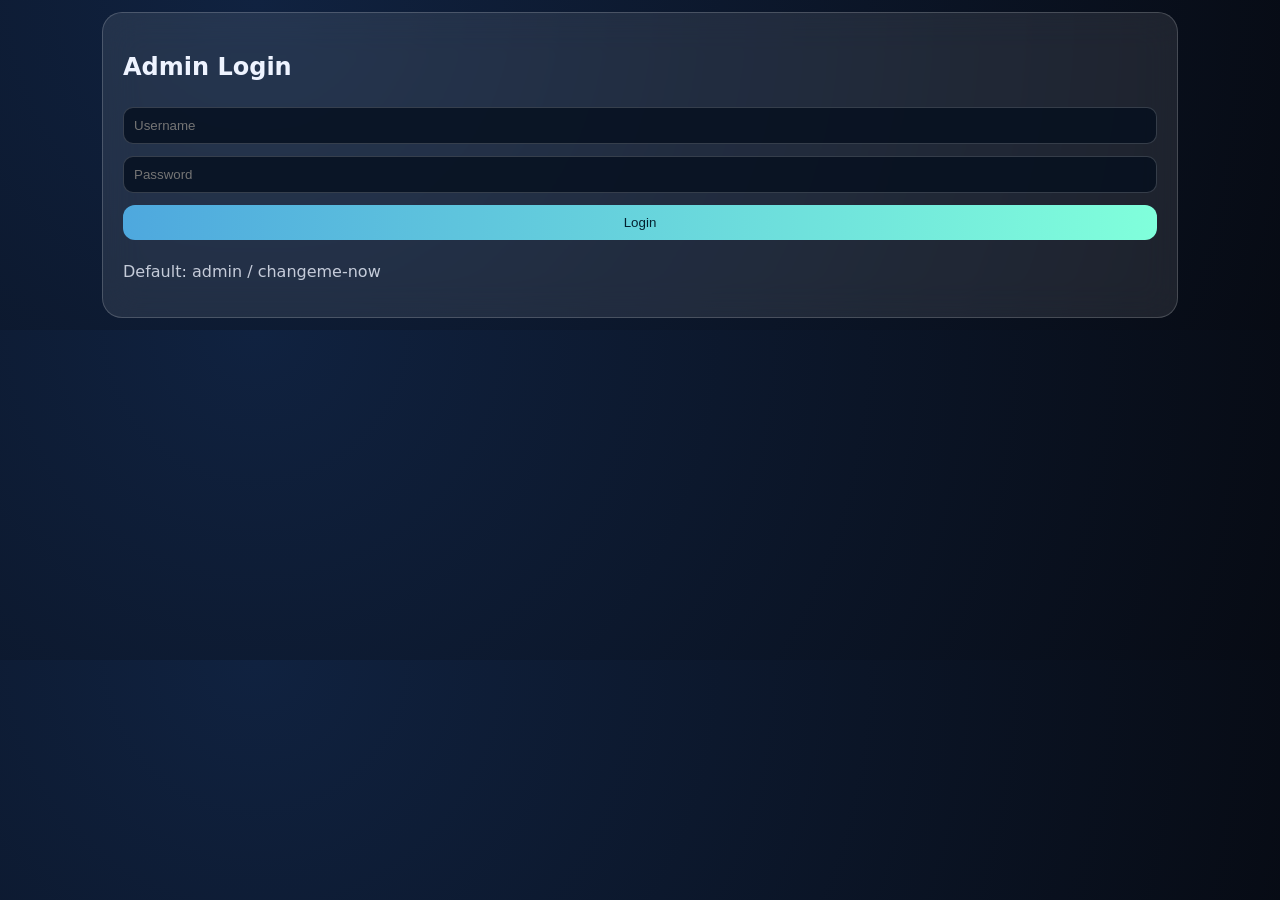
==== admin.html @ 9aef050b "Build modular FiveM marketplace with live admin-driven state" ====
<!doctype html><html lang="en"><head><meta charset="UTF-8"/><meta name="viewport" content="width=device-width, initial-scale=1.0"/><title>Admin</title><link rel="stylesheet" href="/css/global.css"/><link rel="stylesheet" href="/css/admin.css"/></head><body><main><section id="login" class="glass"><h1>Admin Login</h1><input id="user" placeholder="Username"/><input id="pass" type="password" placeholder="Password"/><button id="login-btn" class="cta">Login</button><p class="hint">Default: admin / changeme-now</p></section><section id="dashboard" class="hidden"><header class="glass"><h1>Control Center</h1><button id="logout">Logout</button></header><div class="admin-grid"><article class="glass"><h2>Products</h2><form id="product-form"><input name="name" placeholder="Name" required/><input name="price" type="number" step="0.01" placeholder="Price" required/><input name="category" placeholder="Category" required/><button class="cta">Save Product</button></form><div id="product-list"></div></article><article class="glass"><h2>Coupons</h2><form id="coupon-form"><input name="code" placeholder="Code" required/><input name="type" placeholder="percent/fixed" required/><input name="value" type="number" step="0.01" required/><input name="limit" type="number" required/><button class="cta">Save Coupon</button></form><div id="coupon-list"></div></article><article class="glass"><h2>Blog</h2><form id="post-form"><input name="title" required placeholder="Title"/><textarea name="body" required placeholder="Body"></textarea><button class="cta">Publish</button></form><div id="post-list"></div></article></div></section></main><script type="module" src="/js/admin.js"></script></body></html>
---- css/global.css ----
:root{--bg:#070b14;--glass:rgba(255,255,255,.09);--line:rgba(255,255,255,.18);--txt:#eef3ff;--accent:#5bc0ff}
*{box-sizing:border-box}body{margin:0;font-family:Inter,system-ui,sans-serif;background:radial-gradient(circle at 20% 0,#102240,var(--bg));color:var(--txt)}
a{color:inherit;text-decoration:none}.nav{position:sticky;top:0;display:flex;justify-content:space-between;padding:14px 20px;margin:8px;border-radius:20px}
.glass{background:var(--glass);backdrop-filter:blur(18px);border:1px solid var(--line);border-radius:20px;padding:20px;margin:12px}.cta{display:inline-block;padding:10px 14px;border-radius:12px;background:linear-gradient(90deg,#4ea8de,#80ffdb);color:#04202f;border:none;cursor:pointer}.secondary{background:transparent;border:1px solid var(--line);color:var(--txt)}
.grid{display:grid;grid-template-columns:repeat(auto-fill,minmax(240px,1fr));gap:12px;padding:12px}.card{padding:16px;border-radius:16px;border:1px solid var(--line);background:rgba(255,255,255,.04)}.hidden{display:none}.stack{display:grid;gap:12px;padding:12px}
input,select,textarea,button{width:100%;padding:10px;margin:6px 0;border-radius:10px;border:1px solid var(--line);background:rgba(5,15,30,.8);color:var(--txt)}
---- css/admin.css ----
main{max-width:1100px;margin:0 auto}.hero{padding:56px}.split{display:grid;grid-template-columns:1fr 1fr;gap:12px}.filters{display:flex;gap:10px}.total{font-size:1.35rem;font-weight:700}.admin-grid{display:grid;grid-template-columns:repeat(auto-fit,minmax(280px,1fr));gap:12px}.hint{opacity:.8}
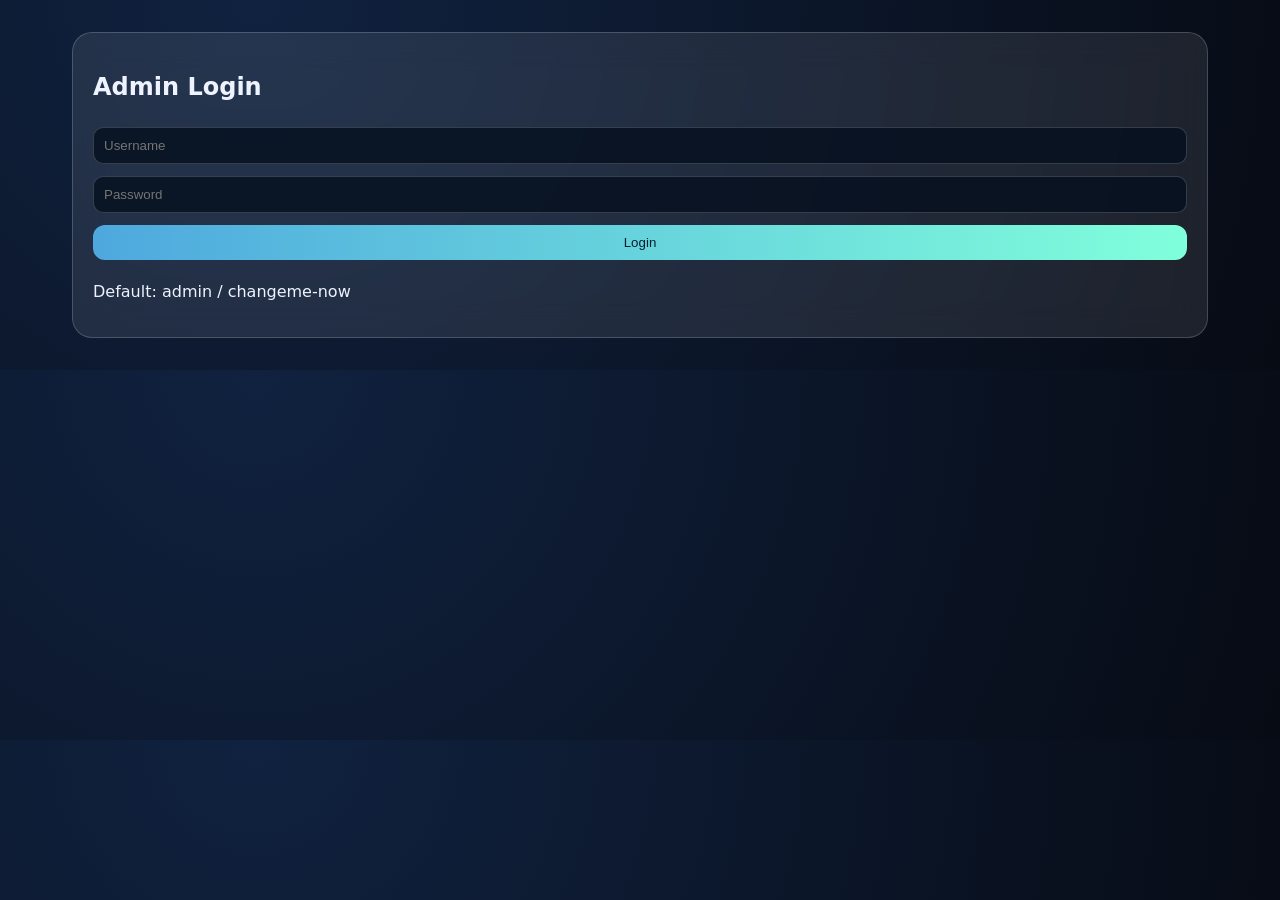
==== commit 01f48618: "Fix page wiring and CSS so modules connect correctly" ====
--- a/admin.html
+++ b/admin.html
@@ -1 +1 @@
-<!doctype html><html lang="en"><head><meta charset="UTF-8"/><meta name="viewport" content="width=device-width, initial-scale=1.0"/><title>Admin</title><link rel="stylesheet" href="/css/global.css"/><link rel="stylesheet" href="/css/admin.css"/></head><body><main><section id="login" class="glass"><h1>Admin Login</h1><input id="user" placeholder="Username"/><input id="pass" type="password" placeholder="Password"/><button id="login-btn" class="cta">Login</button><p class="hint">Default: admin / changeme-now</p></section><section id="dashboard" class="hidden"><header class="glass"><h1>Control Center</h1><button id="logout">Logout</button></header><div class="admin-grid"><article class="glass"><h2>Products</h2><form id="product-form"><input name="name" placeholder="Name" required/><input name="price" type="number" step="0.01" placeholder="Price" required/><input name="category" placeholder="Category" required/><button class="cta">Save Product</button></form><div id="product-list"></div></article><article class="glass"><h2>Coupons</h2><form id="coupon-form"><input name="code" placeholder="Code" required/><input name="type" placeholder="percent/fixed" required/><input name="value" type="number" step="0.01" required/><input name="limit" type="number" required/><button class="cta">Save Coupon</button></form><div id="coupon-list"></div></article><article class="glass"><h2>Blog</h2><form id="post-form"><input name="title" required placeholder="Title"/><textarea name="body" required placeholder="Body"></textarea><button class="cta">Publish</button></form><div id="post-list"></div></article></div></section></main><script type="module" src="/js/admin.js"></script></body></html>
+<!doctype html><html lang="en"><head><meta charset="UTF-8"/><meta name="viewport" content="width=device-width, initial-scale=1.0"/><title>Admin</title><link rel="stylesheet" href="css/global.css"/><link rel="stylesheet" href="css/admin.css"/></head><body><main><section id="login" class="glass"><h1>Admin Login</h1><input id="user" placeholder="Username"/><input id="pass" type="password" placeholder="Password"/><button id="login-btn" class="cta">Login</button><p class="hint">Default: admin / changeme-now</p></section><section id="dashboard" class="hidden"><header class="glass"><h1>Control Center</h1><button id="logout">Logout</button></header><div class="admin-grid"><article class="glass"><h2>Products</h2><form id="product-form"><input name="name" placeholder="Name" required/><input name="price" type="number" step="0.01" placeholder="Price" required/><input name="category" placeholder="Category" required/><button class="cta">Save Product</button></form><div id="product-list"></div></article><article class="glass"><h2>Coupons</h2><form id="coupon-form"><input name="code" placeholder="Code" required/><input name="type" placeholder="percent/fixed" required/><input name="value" type="number" step="0.01" required/><input name="limit" type="number" required/><button class="cta">Save Coupon</button></form><div id="coupon-list"></div></article><article class="glass"><h2>Blog</h2><form id="post-form"><input name="title" required placeholder="Title"/><textarea name="body" required placeholder="Body"></textarea><button class="cta">Publish</button></form><div id="post-list"></div></article></div></section></main><script type="module" src="js/admin.js"></script></body></html>
--- a/css/admin.css
+++ b/css/admin.css
@@ -1 +1,3 @@
-main{max-width:1100px;margin:0 auto}.hero{padding:56px}.split{display:grid;grid-template-columns:1fr 1fr;gap:12px}.filters{display:flex;gap:10px}.total{font-size:1.35rem;font-weight:700}.admin-grid{display:grid;grid-template-columns:repeat(auto-fit,minmax(280px,1fr));gap:12px}.hint{opacity:.8}
+main{max-width:1200px;margin:0 auto;padding:20px}
+.admin-grid{display:grid;grid-template-columns:repeat(auto-fit,minmax(280px,1fr));gap:12px}
+#dashboard header{display:flex;justify-content:space-between;align-items:center}
